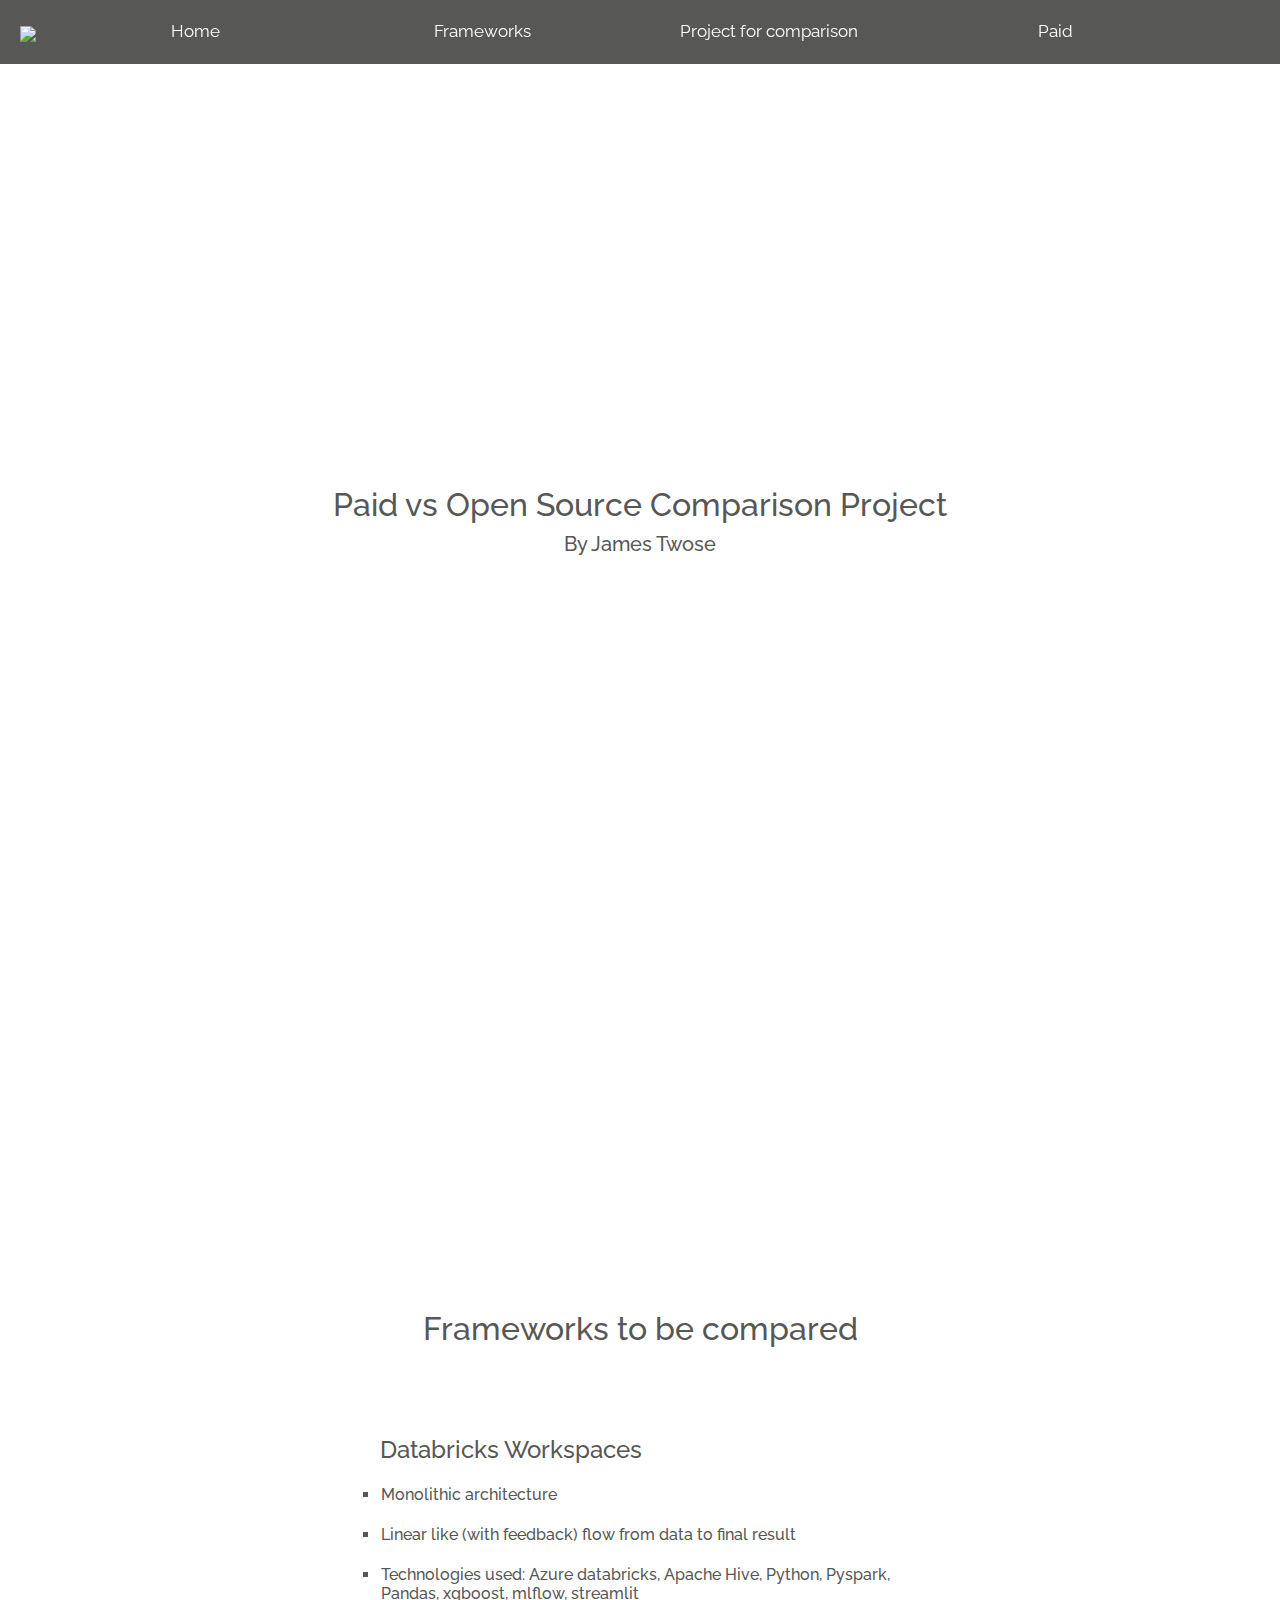
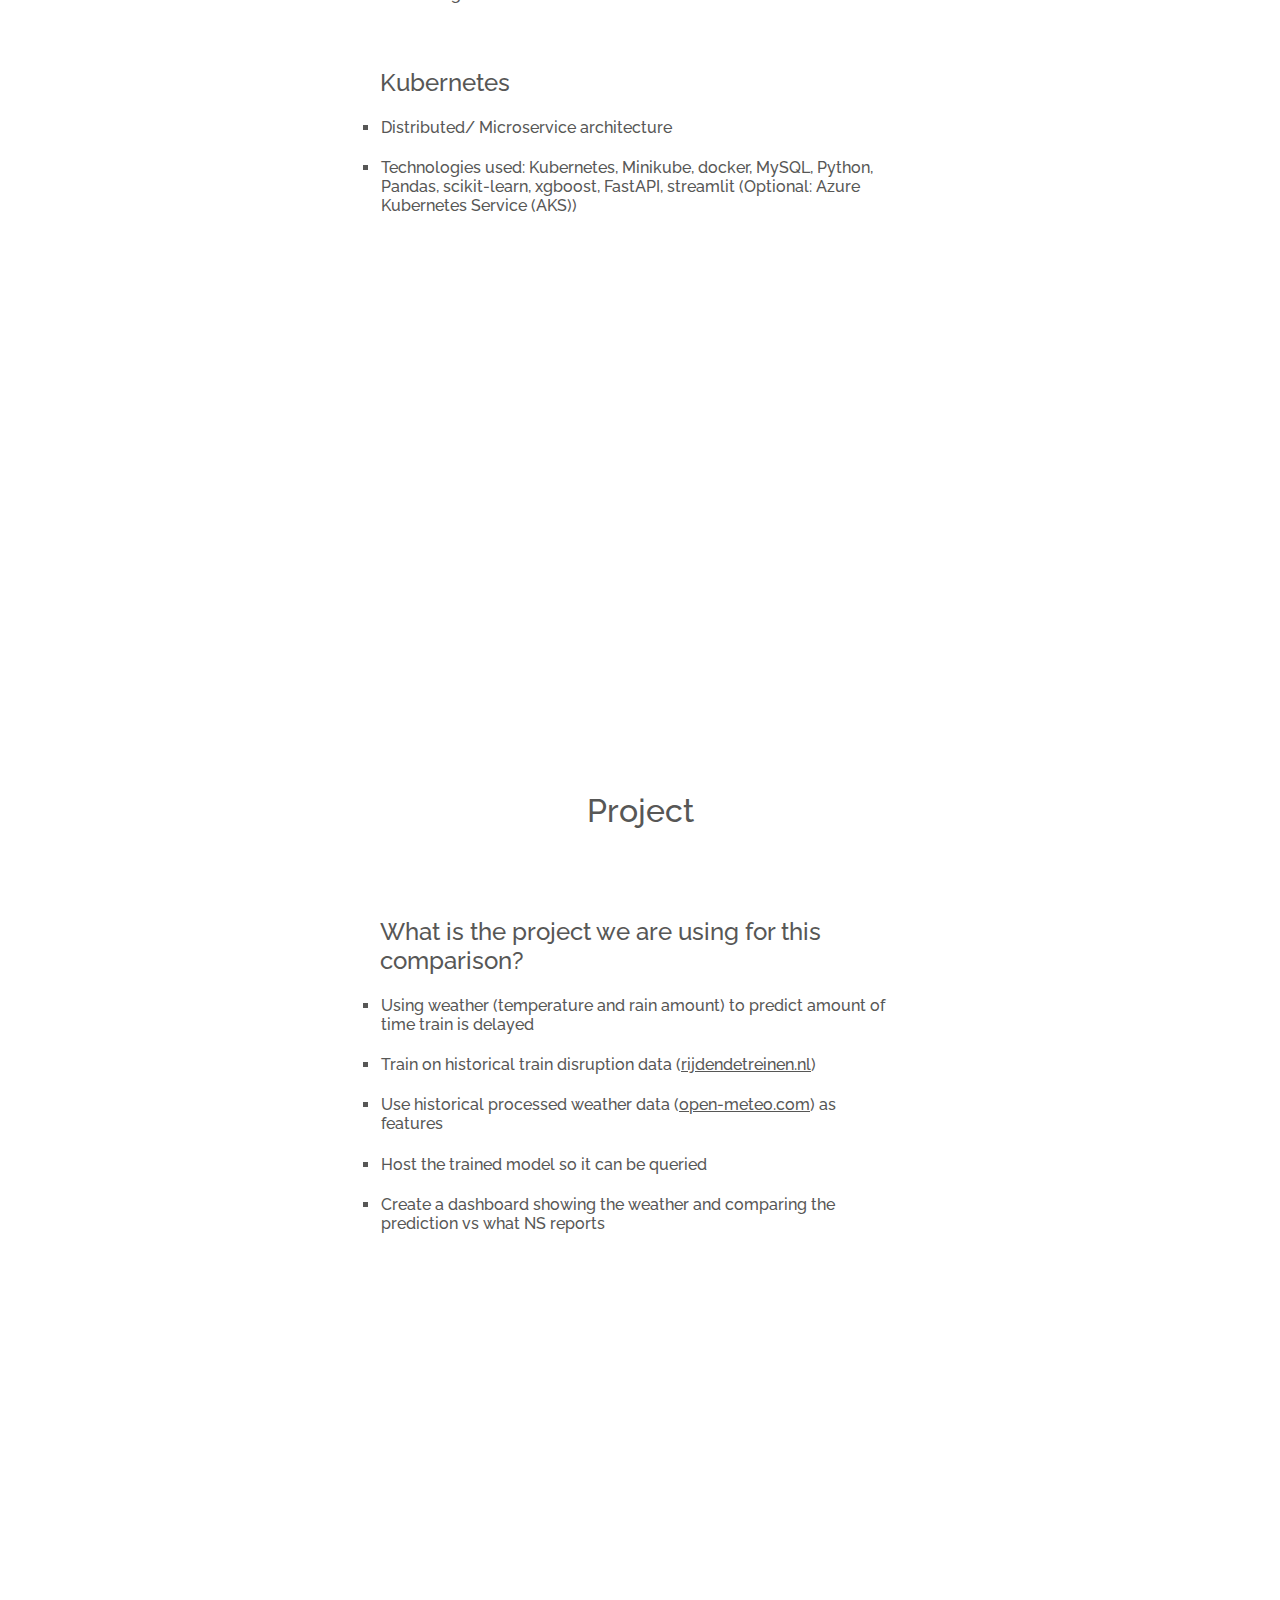
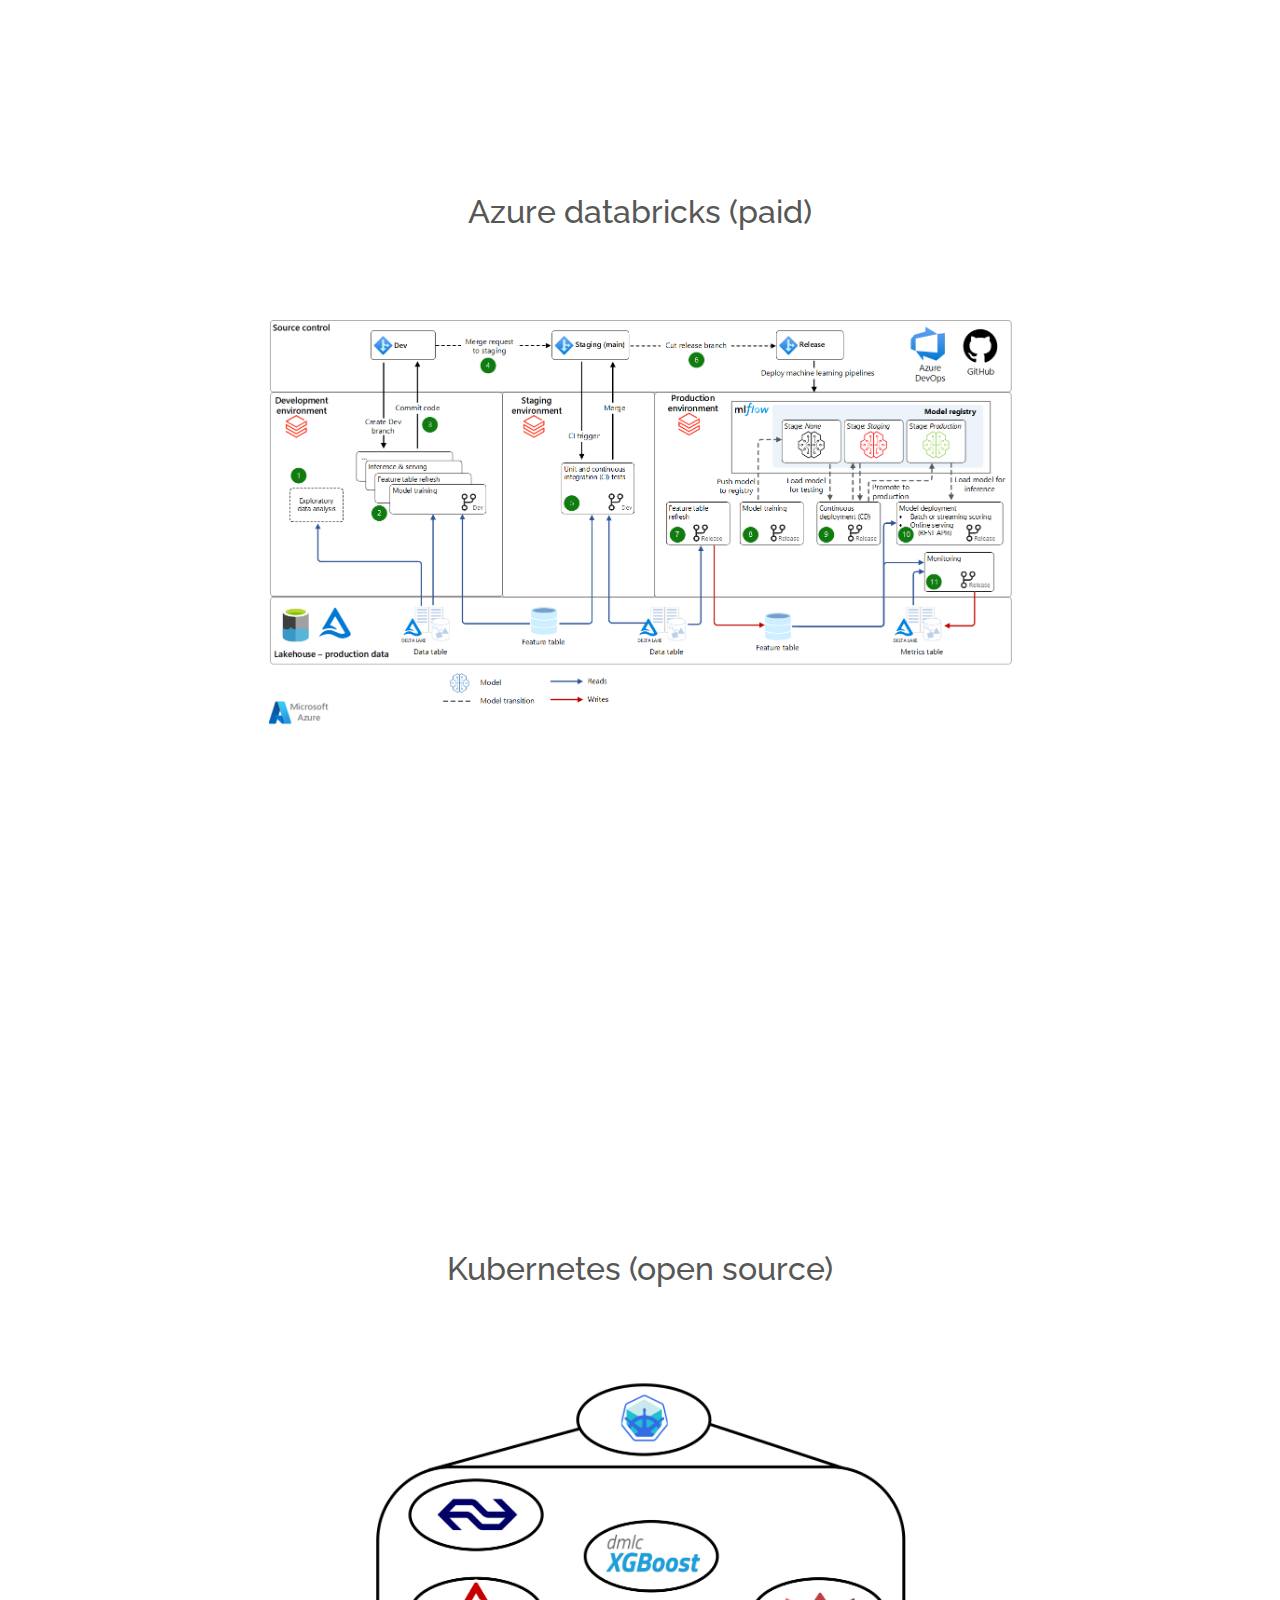
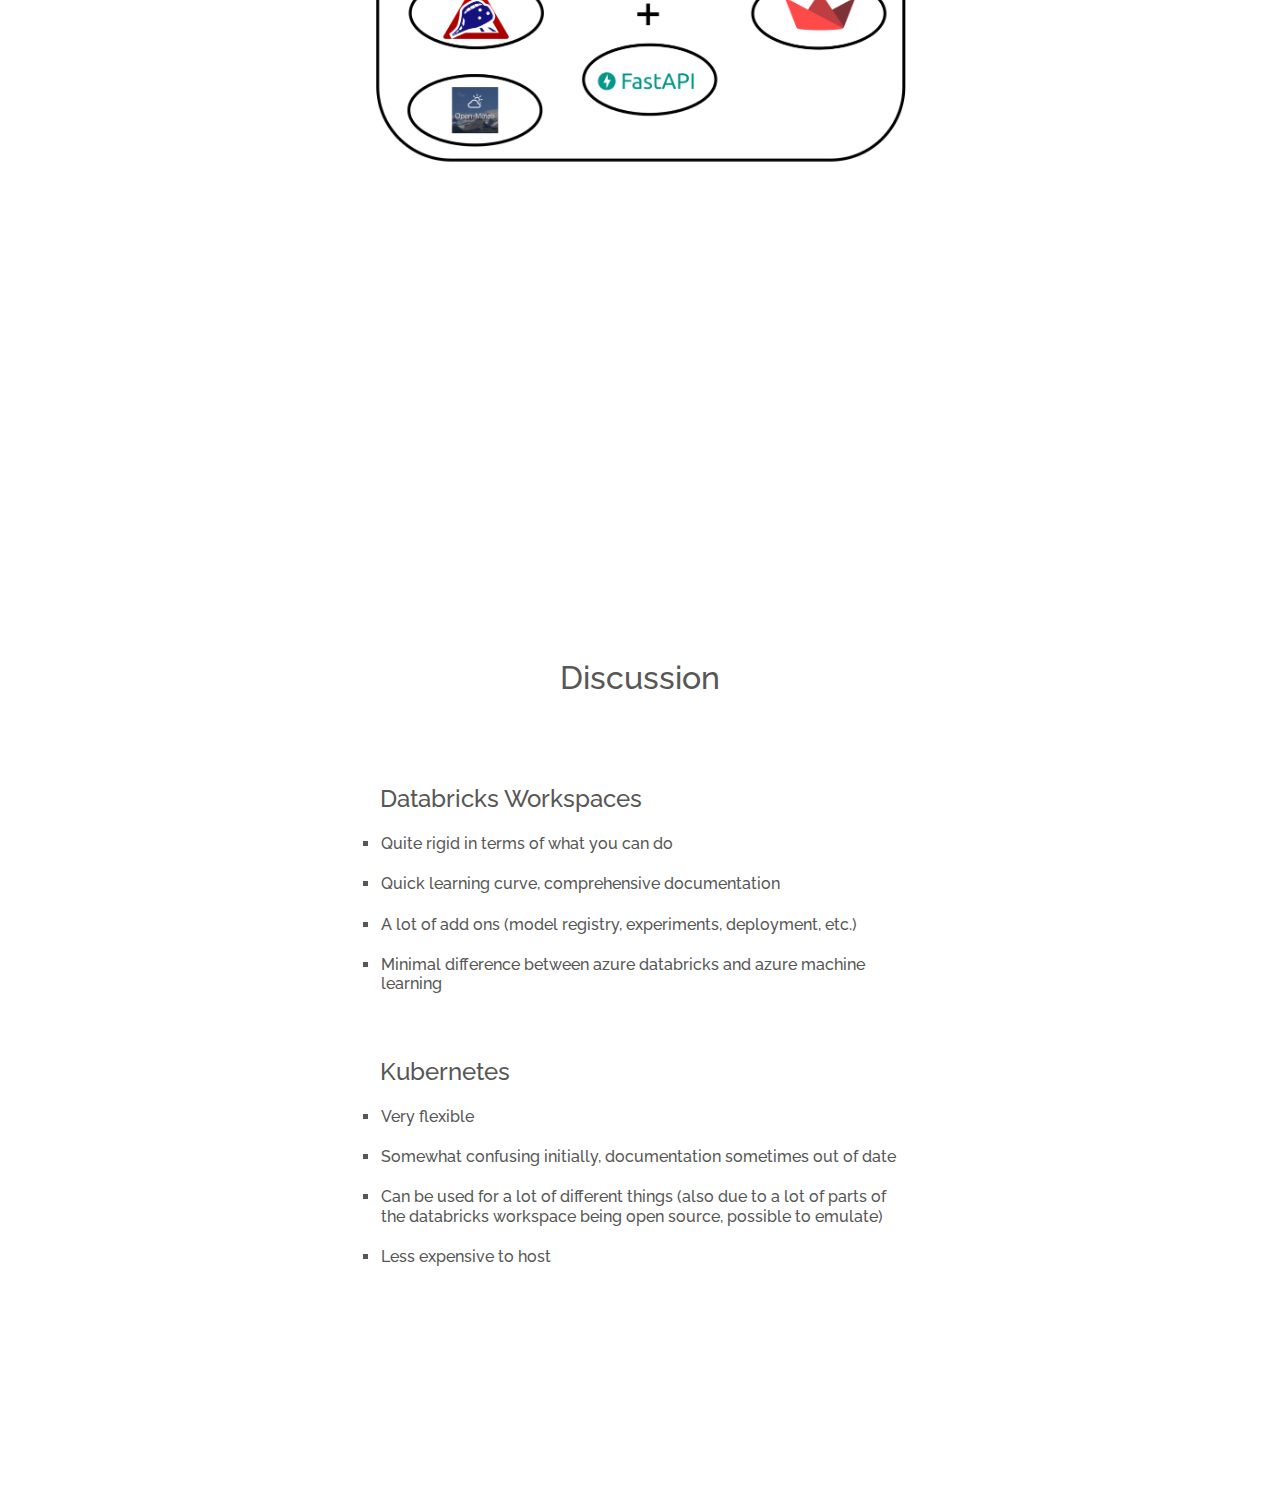
==== docs/presentation.html @ 44a05d4a "writing the presentation as a html" ====
<!DOCTYPE html>
<html>

<head>
    <title>Paid vs Open Source</title>

    <link rel="stylesheet" href="https://cdnjs.cloudflare.com/ajax/libs/bulma/0.7.2/css/bulma.min.css" />
    <link rel="stylesheet" href="https://cdn.jsdelivr.net/npm/bootstrap@5.0.0-beta2/dist/css/bootstrap.min.css" />
    <script type="text/javascript" async=""
        src="https://cdnjs.cloudflare.com/ajax/libs/mathjax/2.7.4/MathJax.js?config=TeX-MML-AM_CHTML">
        </script>
    <script src="https://code.jquery.com/jquery-3.3.1.slim.min.js"></script>
    <script src="https://getbootstrap.com/docs/5.0/dist/js/bootstrap.bundle.min.js"></script>
    <link rel="preconnect" href="https://fonts.googleapis.com" />
    <link rel="preconnect" href="https://fonts.gstatic.com" crossorigin />
    <link href="https://fonts.googleapis.com/css2?family=Raleway:wght@500&display=swap" rel="stylesheet" />
    <script
        src="https://cdn.jsdelivr.net/gh/cferdinandi/smooth-scroll@15.0.0/dist/smooth-scroll.polyfills.min.js"></script>
    <link rel="stylesheet" href="style.css" />
</head>

<body>
    <!-- This section is the main part of the page -->
    <section id="mainbody">
        <section id="home">
            <div class="flex-container">
                <h2>Paid vs Open Source Comparison Project</h2>
                <h5>By James Twose</h5>
            </div>
        </section>

        <section id="frameworks">
            <div class="flex-container">
                <h2>Frameworks to be compared</h2>
                <div class="row" id="text-explanation"></div>
                <div class="row" id="text-explanation">
                    <h4>Databricks Workspaces</h4>
                    <ul>
                        <li>
                            <h6>Monolithic architecture</h6>
                        </li>
                        <li>
                            <h6>Linear like (with feedback) flow from data to final result</h6>
                        </li>
                        <li>
                            <h6>Technologies used: Azure databricks, Apache Hive, Python, Pyspark, Pandas, xgboost,
                                mlflow,
                                streamlit</h6>
                        </li>
                    </ul>
                </div>
                <div class="row" id="text-explanation">
                    <h4>Kubernetes</h4>
                    <ul>
                        <li>
                            <h6>Distributed/ Microservice architecture</h6>
                        </li>
                        <li>
                            <h6>Technologies used: Kubernetes, Minikube, docker, MySQL, Python, Pandas, scikit-learn,
                                xgboost,
                                FastAPI, streamlit (Optional: Azure Kubernetes Service (AKS))</h6>
                        </li>
                    </ul>
                </div>
            </div>

        </section>

        <section id="project">
            <div class="flex-container">
                <h2>Project</h2>
                <div class="row" id="text-explanation"></div>
                <div class="row" id="text-explanation">
                    <h4>What is the project we are using for this comparison?</h4>
                    <ul>
                        <li>
                            <h6>Using weather (temperature and rain amount) to predict amount of time train is delayed
                            </h6>
                        </li>
                        <li>
                            <h6>Train on historical train disruption data (<a
                                    href="https://www.rijdendetreinen.nl/statistieken">rijdendetreinen.nl</a>)</h6>
                        </li>
                        <li>
                            <h6>Use historical processed weather data (<a
                                    href="https://open-meteo.com">open-meteo.com</a>) as features</h6>
                        </li>
                        <li>
                            <h6>Host the trained model so it can be queried</h6>
                        </li>
                        <li>
                            <h6>Create a dashboard showing the weather and comparing the prediction vs what NS reports
                            </h6>
                        </li>
                    </ul>
                </div>
            </div>
        </section>

        <section id="paid">
            <div class="flex-container">
                <h2>Azure databricks (paid)</h2>
                <div class="row" id="text-explanation"></div>
                <div class="row" id="study-setup">
                    <img src="orchestrate-mlops-azure-databricks-01.png" alt="Azure databricks architecture" />
                </div>
            </div>
        </section>

        <section id="open-source">
            <div class="flex-container">
                <h2>Kubernetes (open source)</h2>
                <div class="row" id="text-explanation"></div>
                <div class="row" id="study-setup-kube">
                    <img src="kube-microservice-data-dash-pipeline.png" alt="Kubernetes architecture" />
                </div>
            </div>
        </section>

        <section id="discussion">
            <div class="flex-container">
                <h2>Discussion</h2>
                <div class="row" id="text-explanation"></div>
                <div class="row" id="text-explanation">
                    <h4>Databricks Workspaces</h4>
                    <ul>
                        <li>
                            <h6>Quite rigid in terms of what you can do</h6>
                        </li>
                        <li>
                            <h6>Quick learning curve, comprehensive documentation</h6>
                        </li>
                        <li>
                            <h6>A lot of add ons (model registry, experiments, deployment, etc.)</h6>
                        </li>
                        <li>
                            <h6>Minimal difference between azure databricks and azure machine learning</h6>
                        </li>
                    </ul>
                </div>
                <div class="row" id="text-explanation">
                    <h4>Kubernetes</h4>
                    <ul>
                        <li>
                            <h6>Very flexible</h6>
                        </li>
                        <li>
                            <h6>Somewhat confusing initially, documentation sometimes out of date</h6>
                        </li>
                        <li>
                            <h6>Can be used for a lot of different things (also due to a lot of parts of the databricks
                                workspace being open source, possible to emulate)</h6>
                            </h6>
                        </li>
                        <li>
                            <h6>Less expensive to host</h6>
                            </h6>
                        </li>
                    </ul>
                </div>
            </div>
        </section>

    </section>

    <!-- This section is for the header and the dropdown parts -->
    <section id="info-bar">
        <div class="nav-bar">
            <nav class="navbar navbar-expand-lg">
                <a class="navbar-brand" href="https://www.cinqict.nl"><img
                        src="https://d1hbpr09pwz0sk.cloudfront.net/logo_url/cinq-ict-46fef0c0" /></a>
                <button class="navbar-toggler" type="button" data-toggle="collapse" data-outcome measures="#navbarNav"
                    aria-controls="navbarNav" aria-expanded="false" aria-label="Toggle navigation">
                    <i class="fa fa-bars"></i>
                </button>
                <div class="collapse navbar-collapse" id="navbarNav">
                    <ul class="navbar-nav ml-auto">
                        <li class="nav-item active">
                            <a class="nav-link" href="#mainbody">Home</a>
                        </li>

                        <li class="nav-item active">
                            <a class="nav-link" href="#frameworks">Frameworks</a>
                        </li>

                        <li class="nav-item active">
                            <a class="nav-link" href="#project">Project for comparison</a>
                        </li>

                        <li class="nav-item active">
                            <a class="nav-link" href="#paid">Paid</a>
                        </li>

                        <li class="nav-item active">
                            <a class="nav-link" href="#open-source">Open Source</a>
                        </li>
                        <li class="nav-item active">
                            <a class="nav-link" href="#discussion">Discussion</a>
                        </li>
                    </ul>
                </div>
            </nav>
        </div>
    </section>

    <script>
        var scroll = new SmoothScroll('a[href*="#"]', {
            speed: 300,
        });
    </script>
</body>

</html>
---- docs/style.css ----
body {
    font-family: 'Raleway', sans-serif;
    --maincolor: #575756;
    --secondcolor: #E9B200;
    --backgroundcolor: #E89201;
    --white: #ffffffff;
    color: var(--maincolor);
}

/* #mainbody {
    margin: 10%;
} */

/* p {
    font-family: 'Montserrat', sans-serif;
} */

h1 {
    /* padding-top: 100px;
    padding-left: 30px; */
    color: var(--maincolor);
}

h2 {
    align-items: center;
}

#latex {
    /* size: 120px;
    font-size: 120px; */
    /* width: 20%; */
    padding-top: 40px;
    align-items: center;
}

#latex-column {
    border-color: var(--maincolor);
    border-style: groove;
    padding-top: 50px;
    padding-left: 50px;
    padding-right: 100px;
    padding-bottom: 20px;
    margin: 5px;
    width: 45%;
}

#study-setup {
    margin-top: 40px;
    margin-bottom: 30px;
    width: 60%;
}

#study-setup-kube {
    margin-top: 40px;
    margin-bottom: 30px;
    width: 45%;
}

#text-explanation {
    padding-top: 40px;
    text-align: left;
    width: 42.5%;
}

#text-explanation li {
    padding-top: 10px;
    text-align: left;
    /* width: 100%; */
}

#text-explanation-big li {
    padding-top: 50px;
    text-align: left;
    width: 100%;
}

#col-img {
    width: 48%;
    /* border-style: groove; */
    padding-top: 100px;
    /* padding-right: 200px; */
    margin: 5px;
    /* align-items: left; */
}

/* h6 {
    padding-bottom: 25px;
} */

ul {
    list-style-type: square;
}

ul li a {
    /* padding-top: 2%;
    padding-left: 8%; */
    color: var(--maincolor);
}

li {
    color: var(--maincolor);
    padding: 0.2%;
}

#maintext {
    padding-top: 5%;
    align-items: center;
}

/* #maintext-list {
    padding-top: 5%;
    align-items: left;
    text-align: left;
} */

#home {
    padding-top: -10px;
    padding-left: 20%;
    align-items: center;
    text-align: center;
    width: 80%;
}

#confusion {
    width: 700px;
    /* height: 1000px; */
    /* padding-top: -50px; */
}

#lineplots {
    justify-content: center;
    align-items: center;
    width: 1250px;
    height: 700px;
}

#matrix1 {
    width: 500px;
}

#matrix2 {
    height: 395px;
    width: 600px;
}

#stages {
    width: 1000px;
    padding-top: 25px;
}

#footnote {
    font-size: 14px;
    color: rgb(179, 179, 179);
    text-align: center;
    width: 80%;
    padding-left: 200px;
}

#introduction #footnote {
    width: 30%;
    padding-left: 20px;
}

#footer {
    text-align: left;
    align-items: center;
    padding-top: 1%;
}

#footer li {
    font-size: 10px;
}

#maintext li {
    padding: 2%;
    font-size: 20px;
}

.flex-container {
    display: flex;
    flex-direction: column;
    flex-wrap: wrap;
    justify-content: center;
    align-items: center;
    height: 1050px;
    text-align: center;
    /* position: absolute; */
}

.citation {
    position: absolute;
    bottom: 15px;
    font-size: 12px;
    width: 50%;
}

/* .row {
    justify-content: center;
    align-items: center;
    width: 1250px;
    height: 700px;
} */

/* Everything below this point is for the navigation bar styling */
.nav-bar {
    top: 0;
    position: fixed;
    width: 100%;
    z-index: 2;
}

.navbar {
    background-color: var(--maincolor);
    /* color: white; */
}

.navbar {
    text-align: center;
}

.navbar-brand img {
    height: 50px;
    padding-left: 20px;
}

.fa.fa-bars {
    font-size: 35px;
    color: white;
}

.navbar-toggler {
    outline: none !important;
}

.navbar-nav {
    float: right;
    text-align: right;
    padding-right: 10px;
}

.nav-link {
    color: white !important;
    font-size: 17px;
    width: 280px;
    text-align: center;
}

/* .nav-item.active {
    align-items: center;
    vertical-align: middle;
} */

.btn {
    background-color: var(--secondcolor);
    border-color: var(--secondcolor);
}

.btn-secondary:hover {
    background-color: var(--backgroundcolor);
    border-color: var(--backgroundcolor);

}

.tg {
    border-collapse: collapse;
    border-spacing: 0;
}

.tg td {
    border-color: black;
    border-style: solid;
    border-width: 1px;
    font-family: Arial, sans-serif;
    font-size: 18px;
    overflow: hidden;
    padding: 10px 5px;
    word-break: normal;
}

.tg th {
    border-color: black;
    border-style: solid;
    border-width: 1px;
    font-family: Arial, sans-serif;
    font-size: 18px;
    font-weight: normal;
    overflow: hidden;
    padding: 10px 5px;
    word-break: normal;
}

.tg .tg-8zwo {
    font-style: italic;
    text-align: left;
    vertical-align: top
}

.tg .tg-0lax {
    text-align: left;
    vertical-align: top
}
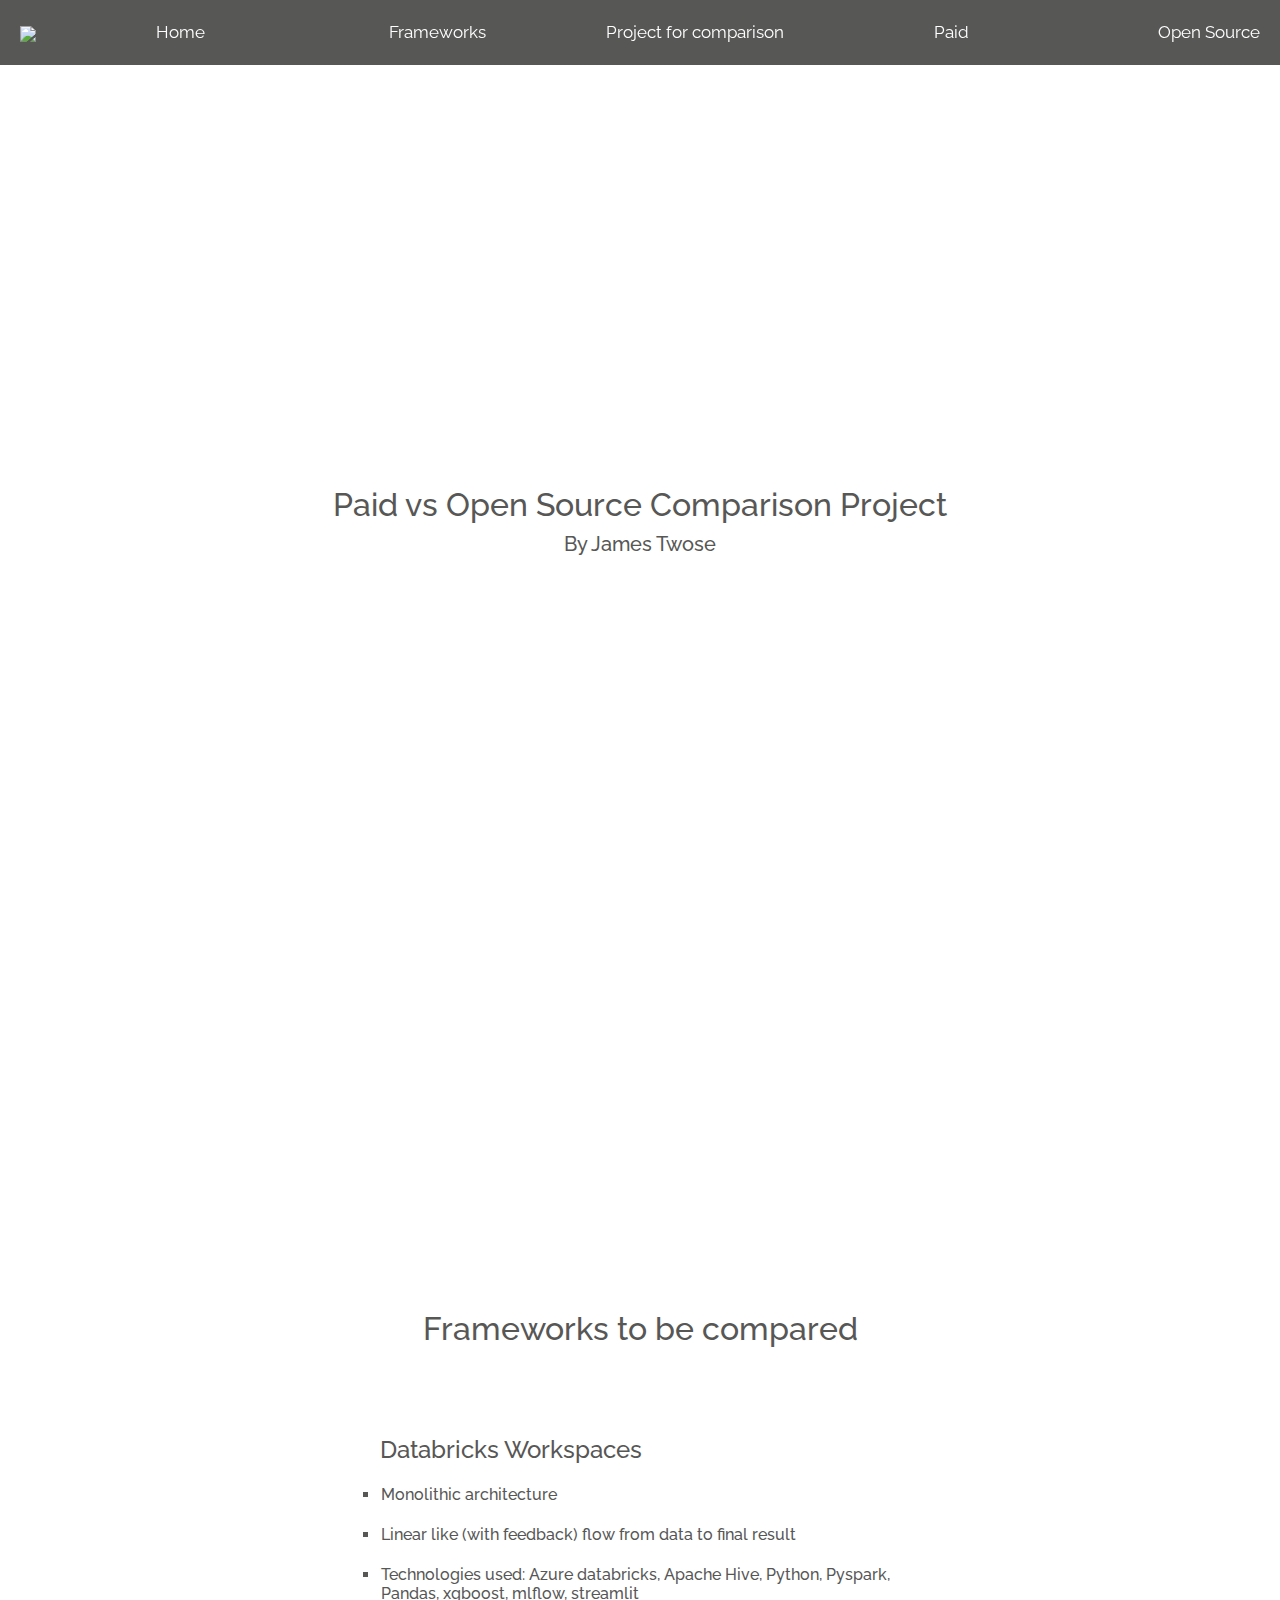
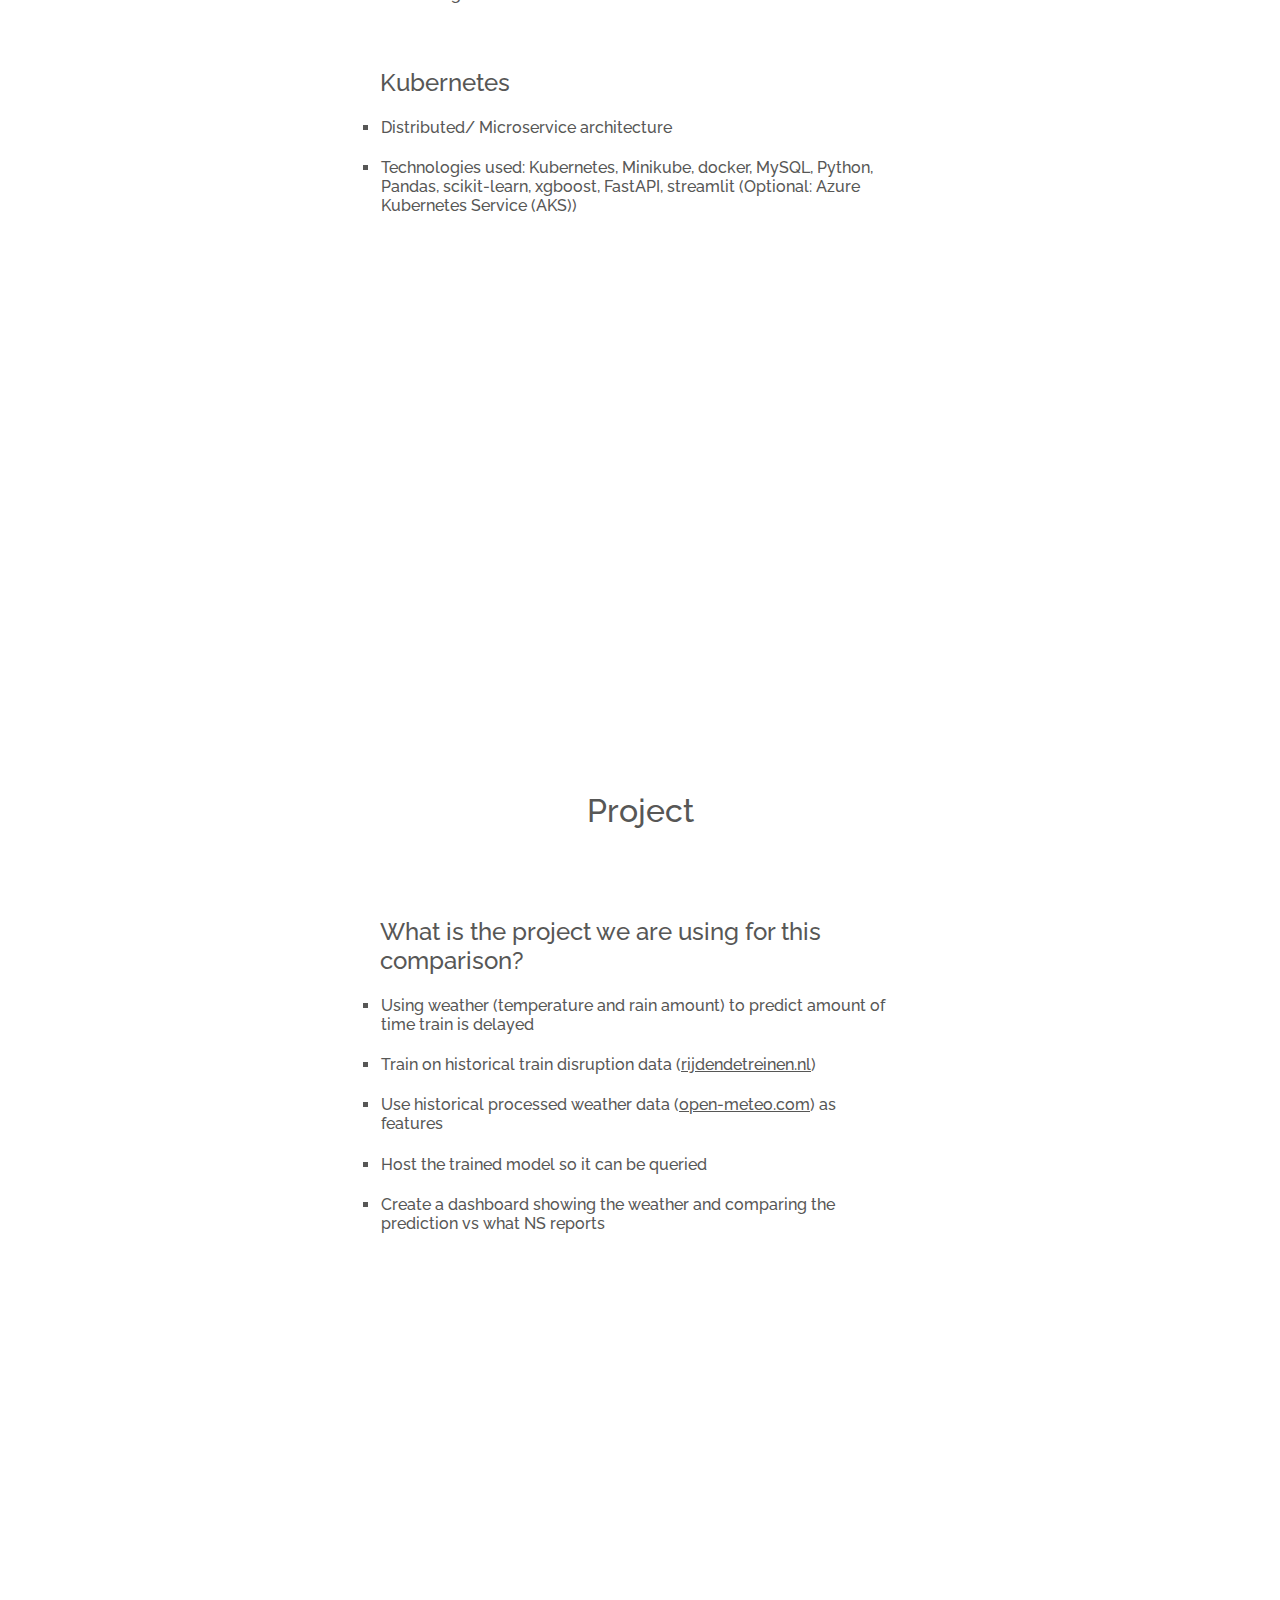
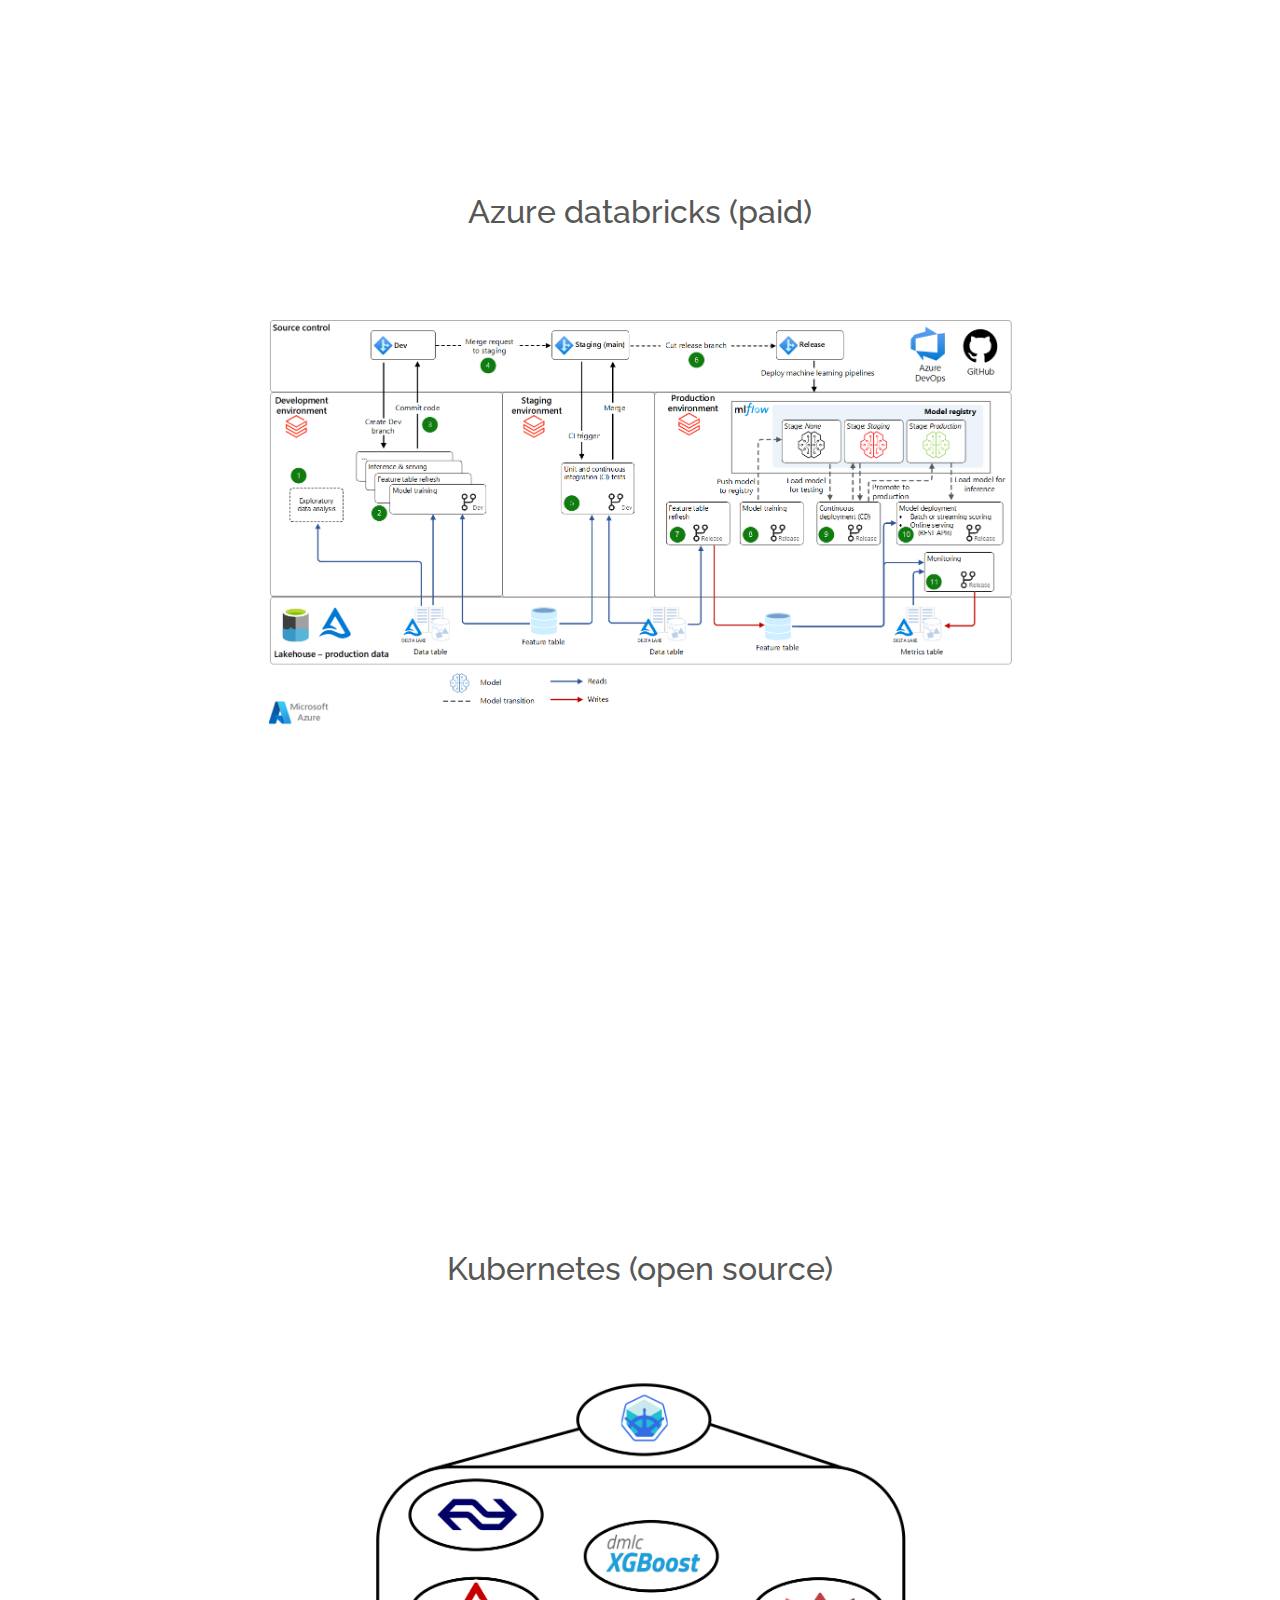
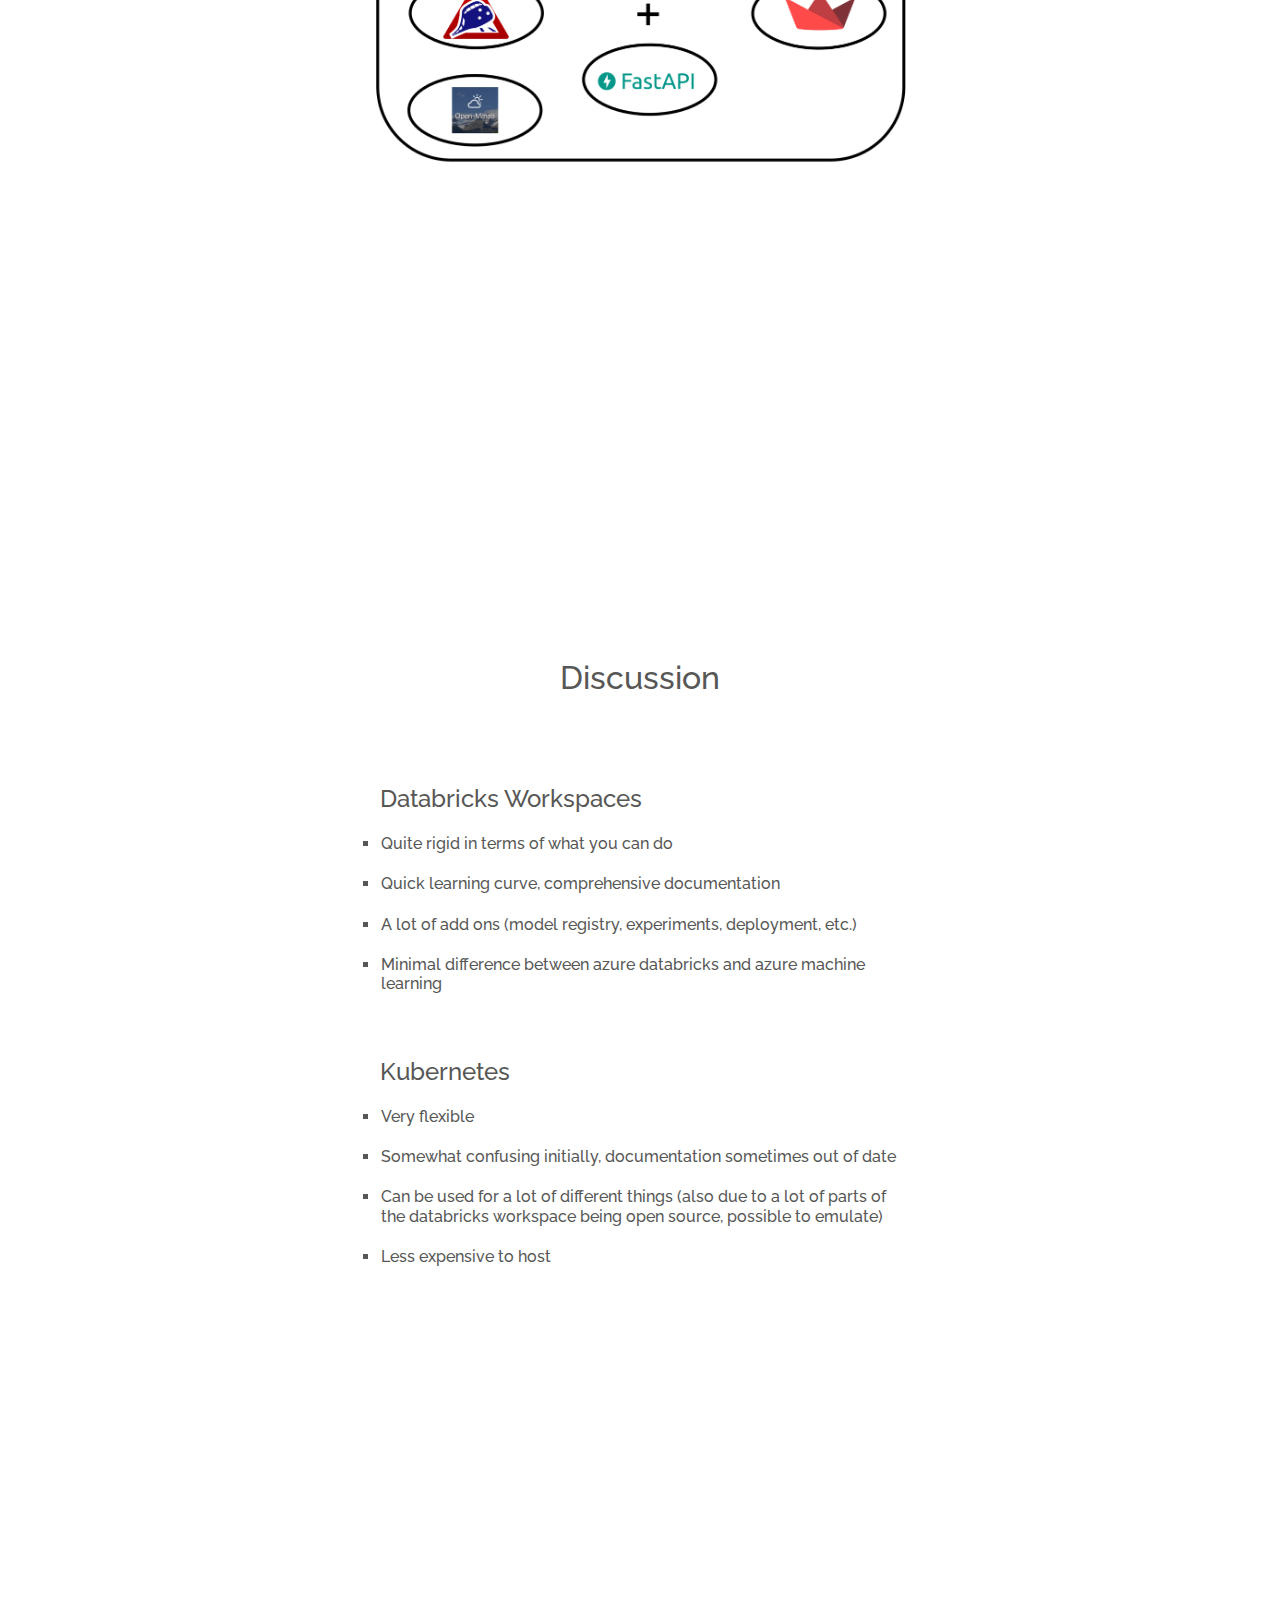
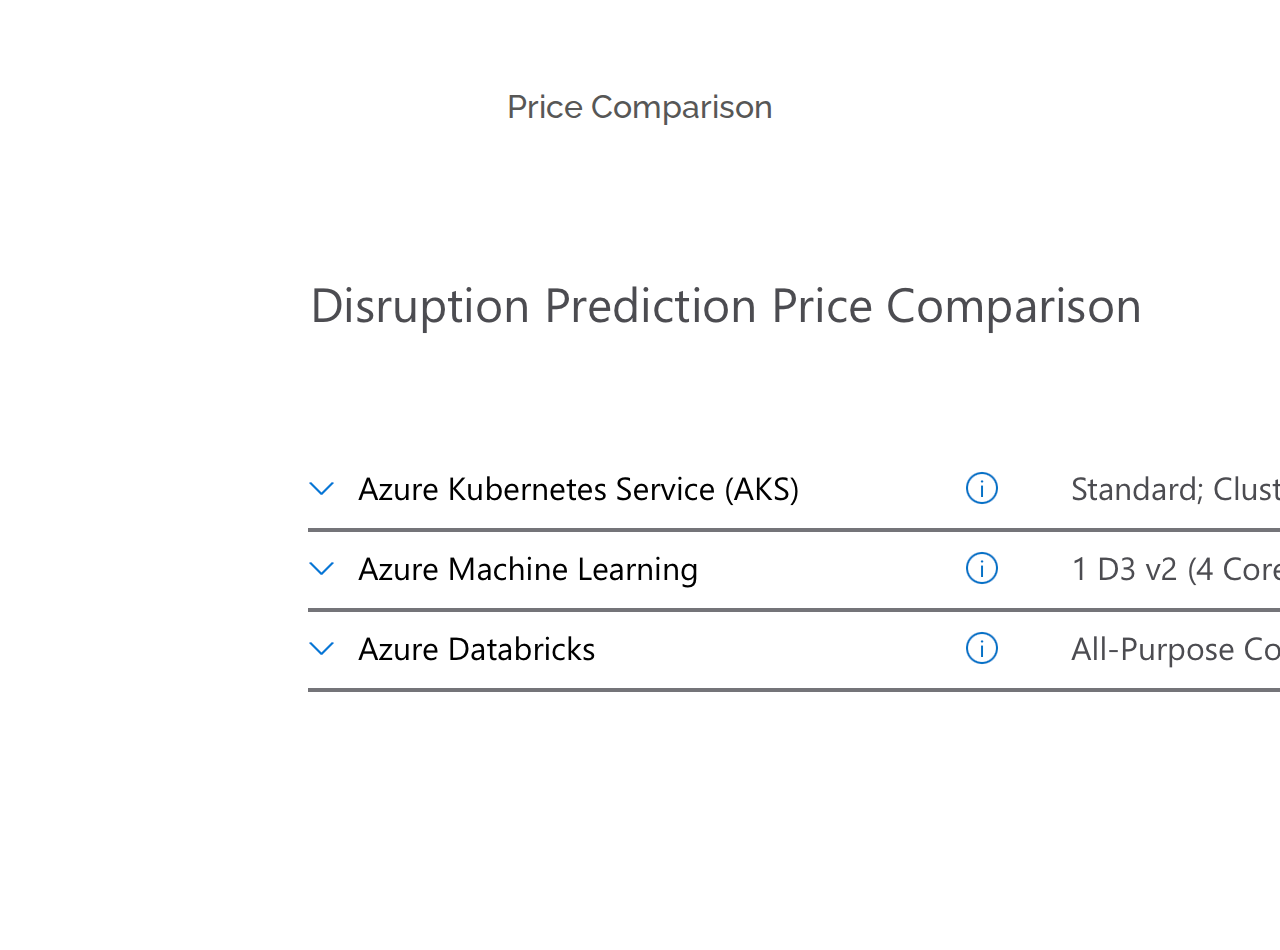
==== commit d6827f79: "adding the price comparison" ====
--- a/docs/presentation.html
+++ b/docs/presentation.html
@@ -161,6 +161,18 @@
             </div>
         </section>
 
+        <section id="price">
+            <div class="flex-container">
+                <h2>Price Comparison</h2>
+                <div class="row" id="text-explanation"></div>
+                <div class="row" id="study-setup">
+                    <a href="https://azure.microsoft.com/en-us/pricing/calculator/">
+                        <img src="price-comparison.png" alt="Compute resources price comparison" />
+                    </a>
+                </div>
+            </div>
+        </section>
+
     </section>
 
     <!-- This section is for the header and the dropdown parts -->
@@ -197,6 +209,9 @@
                         <li class="nav-item active">
                             <a class="nav-link" href="#discussion">Discussion</a>
                         </li>
+                        <li class="nav-item active">
+                            <a class="nav-link" href="#price">Price Comparison</a>
+                        </li>
                     </ul>
                 </div>
             </nav>
--- a/docs/style.css
+++ b/docs/style.css
@@ -241,7 +241,7 @@
 .nav-link {
     color: white !important;
     font-size: 17px;
-    width: 280px;
+    width: 250px;
     text-align: center;
 }
 
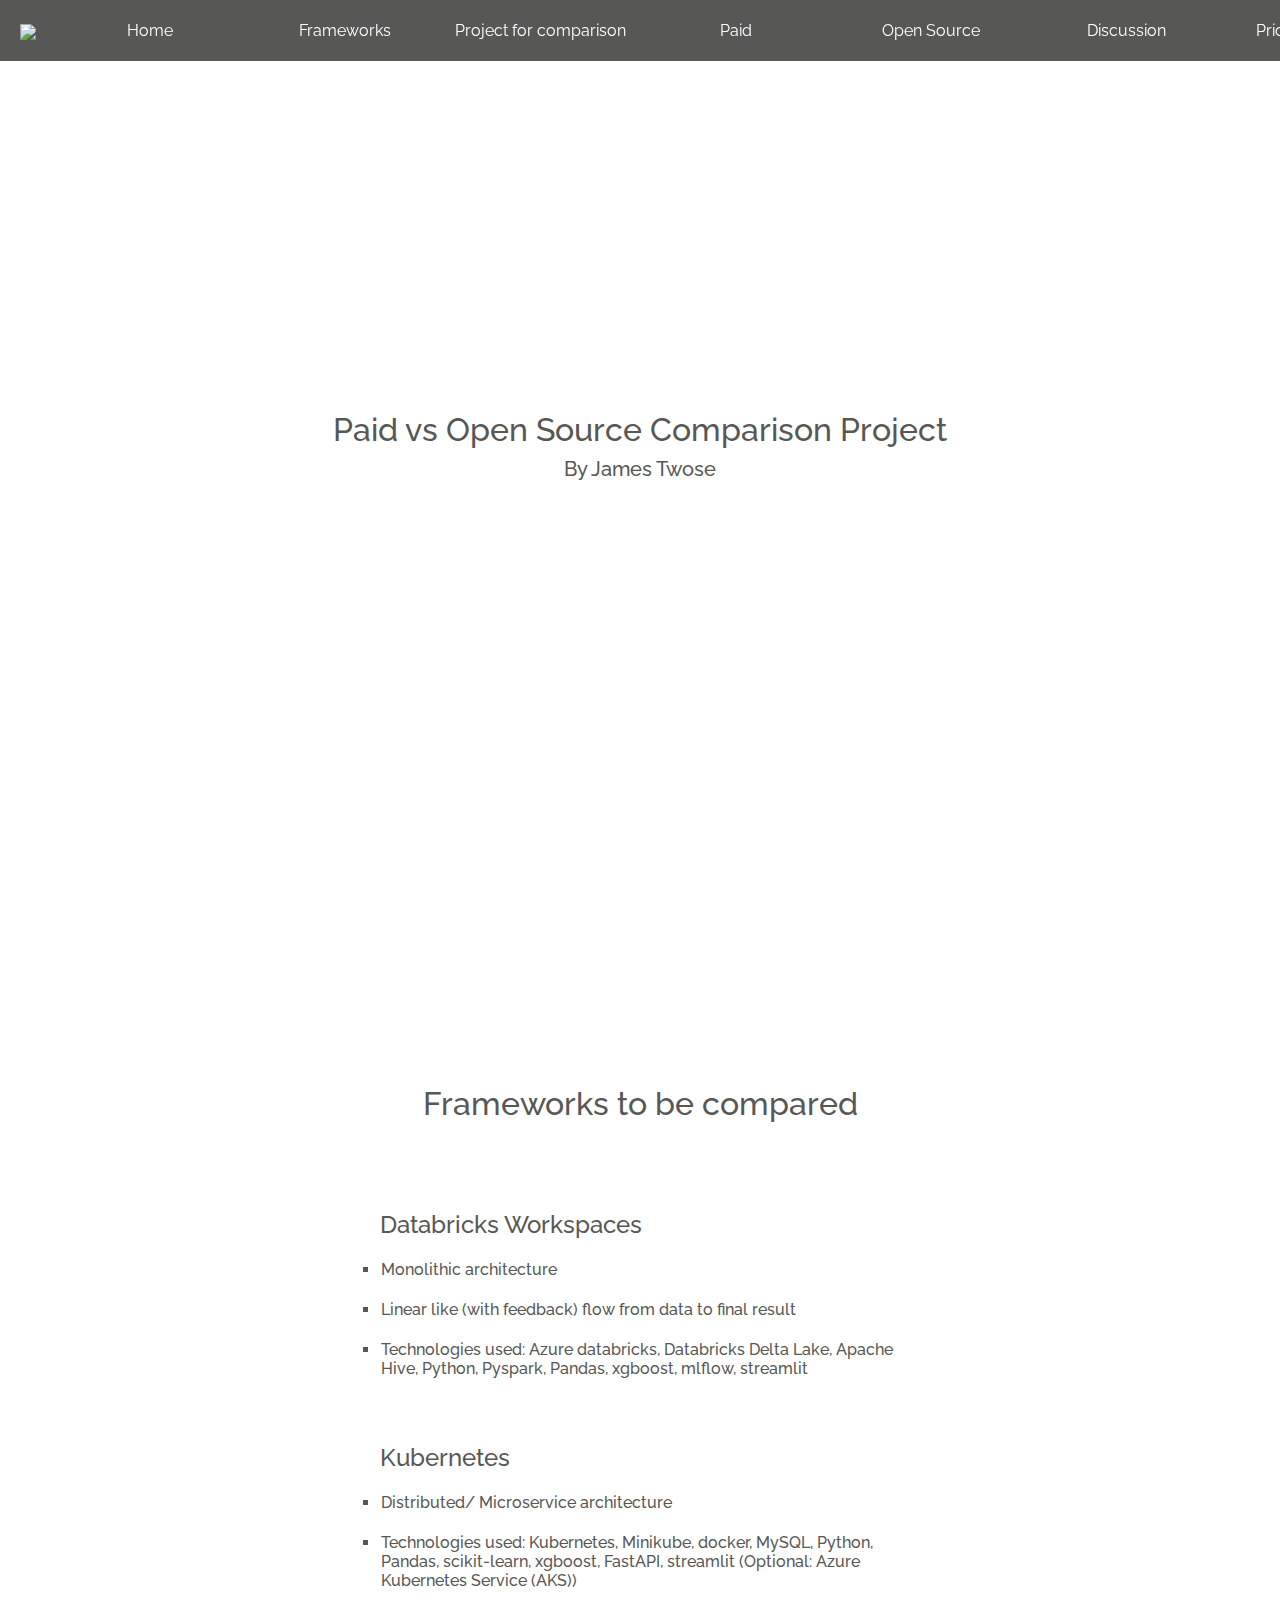
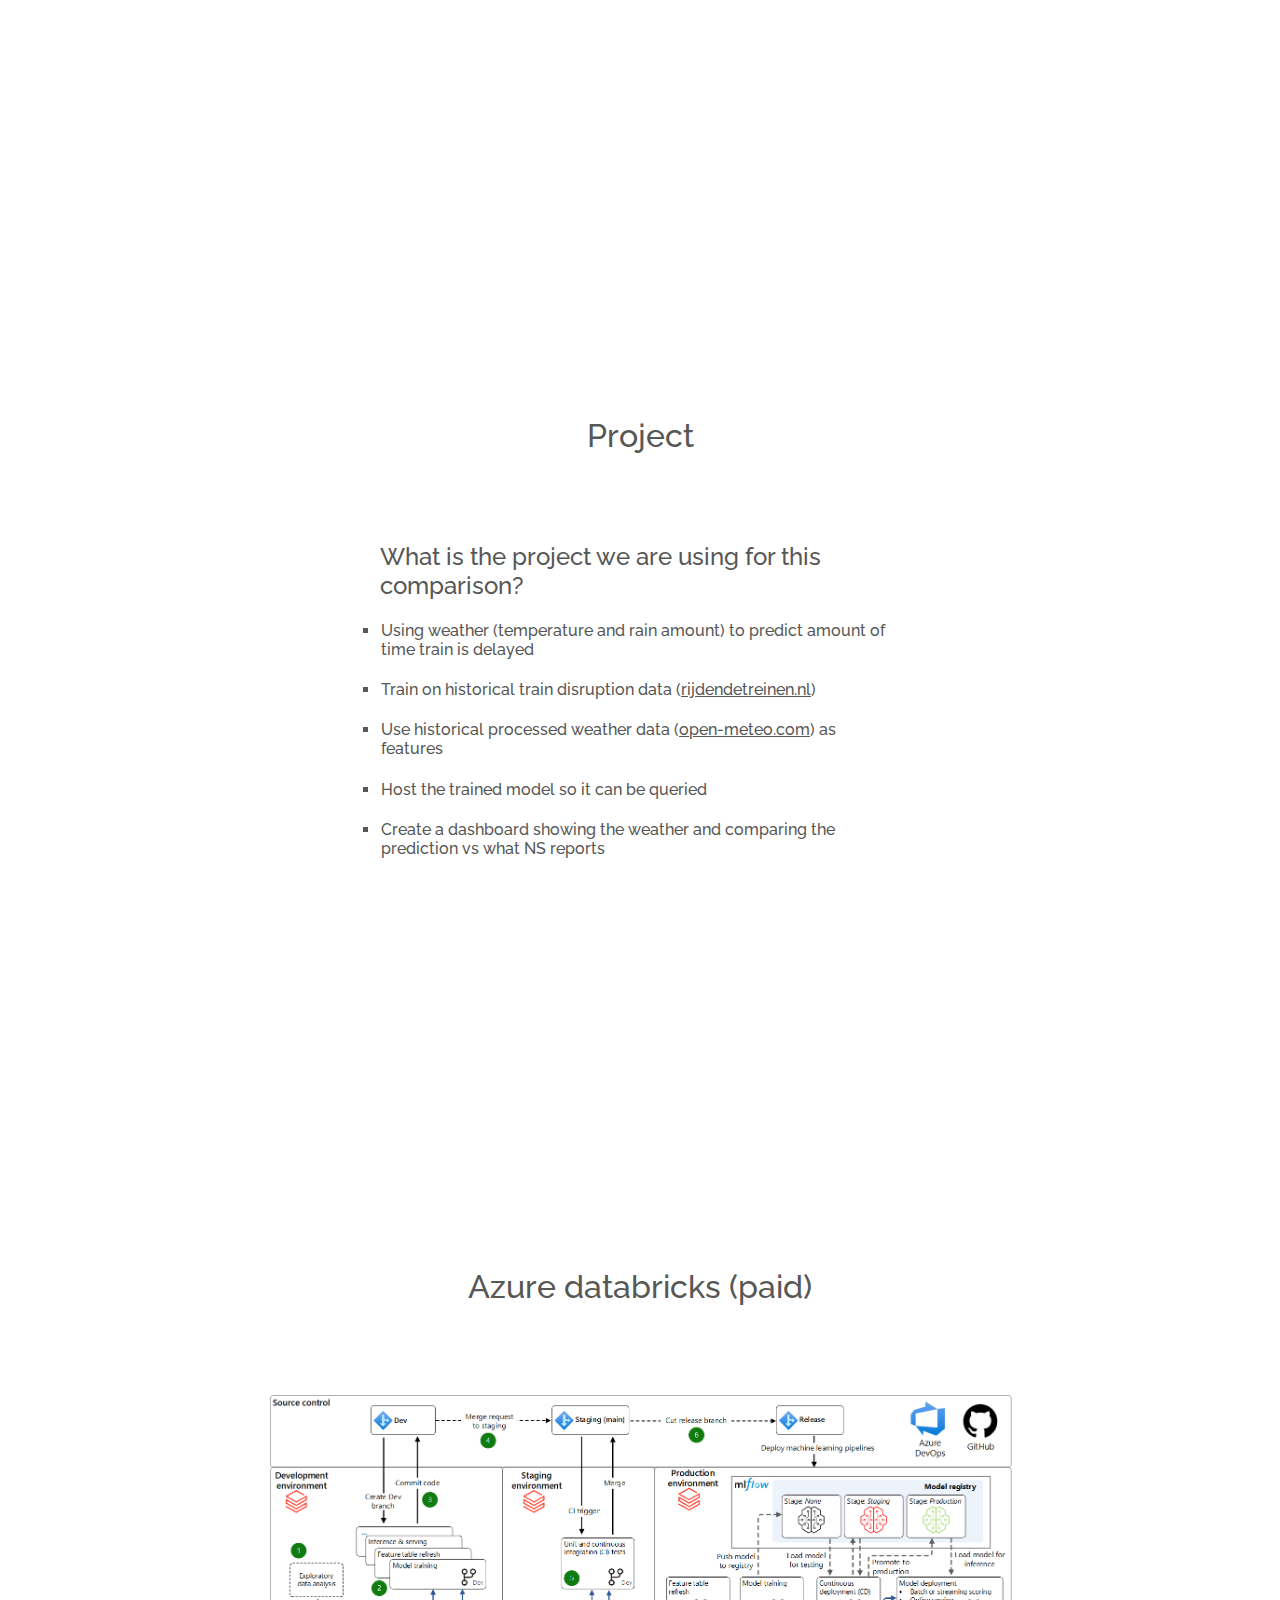
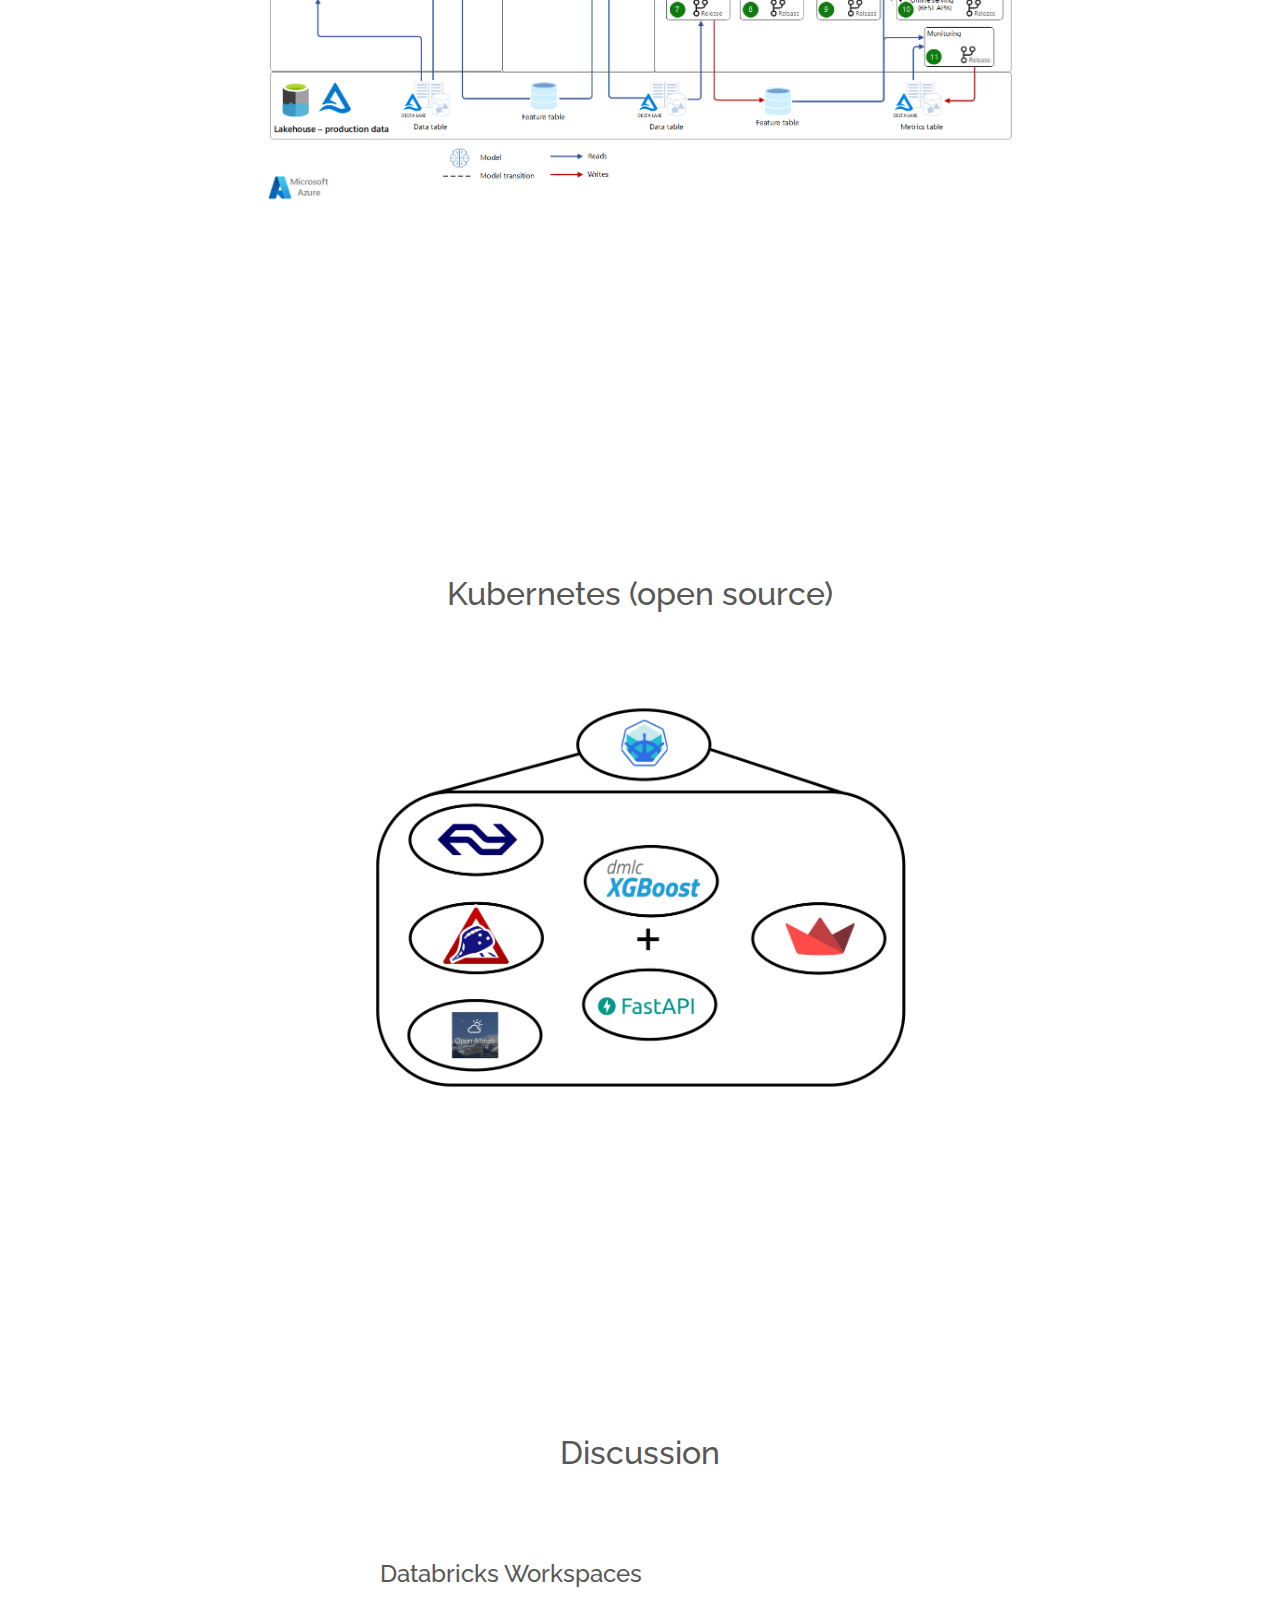
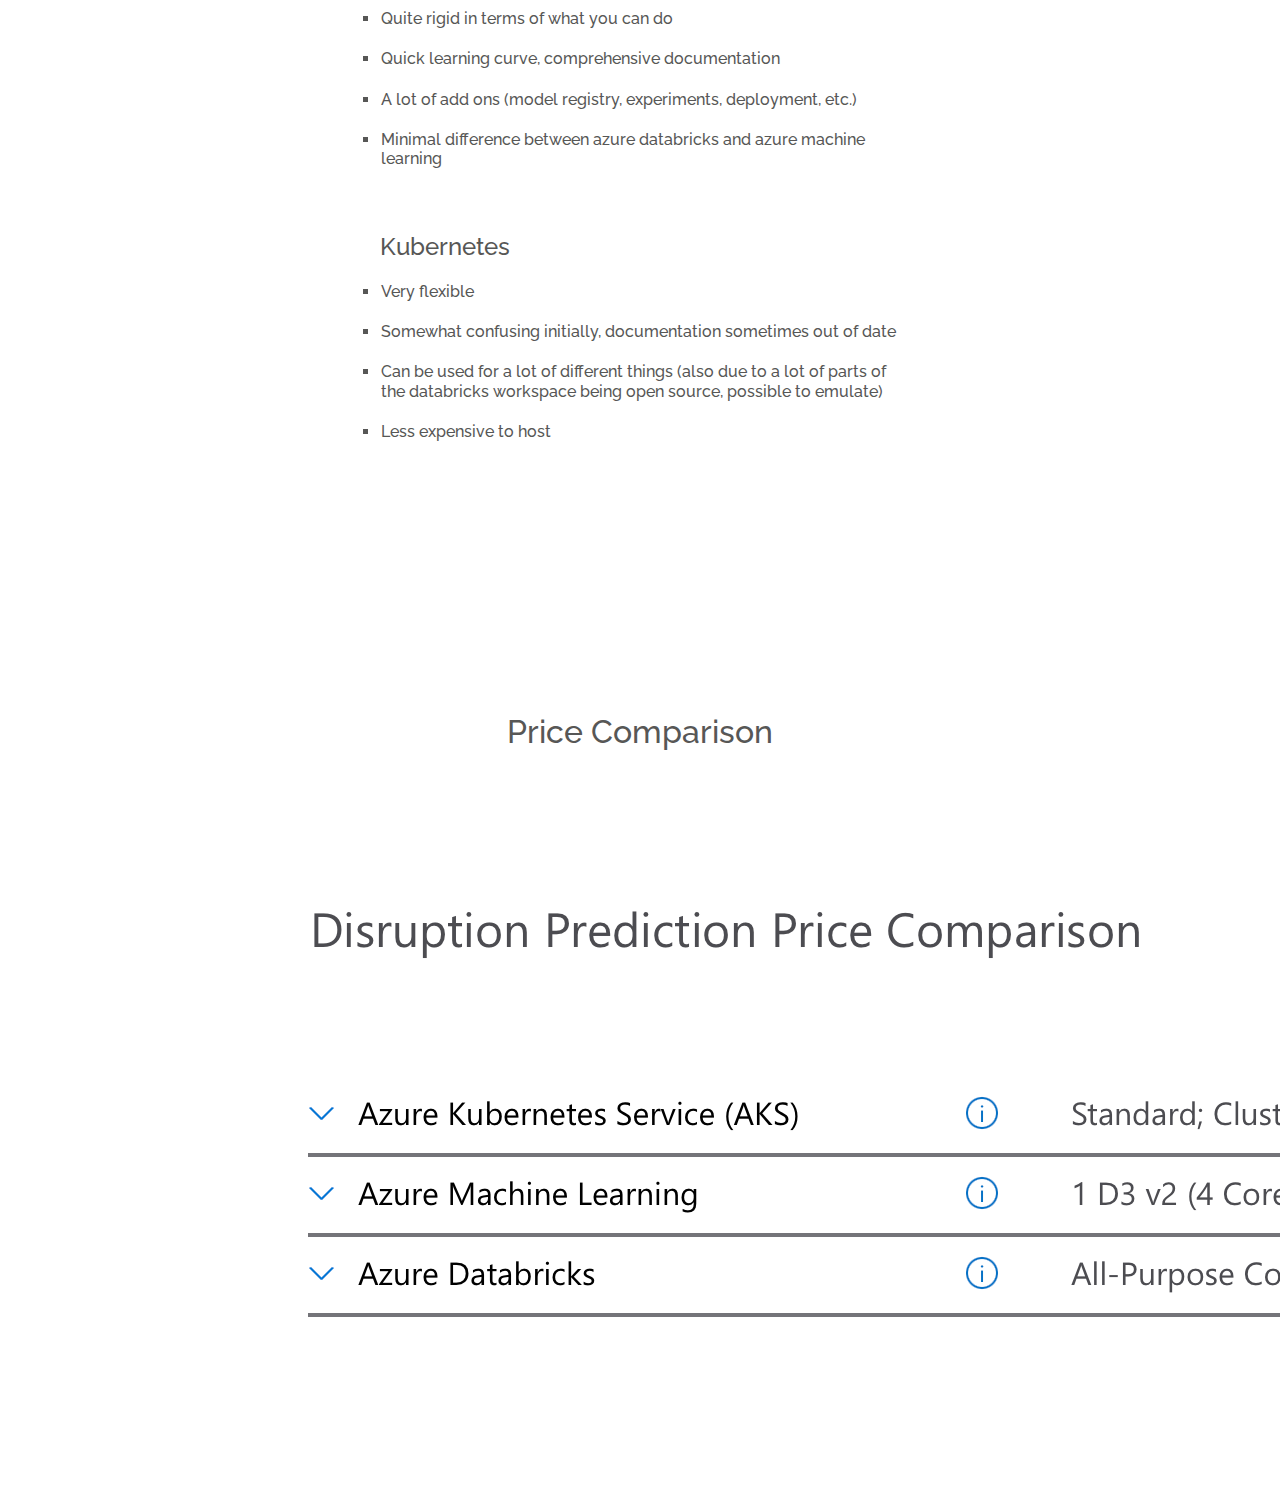
==== commit 6d60fbc2: "mainly updating the README.md to be more robust to errors" ====
--- a/docs/presentation.html
+++ b/docs/presentation.html
@@ -43,7 +43,7 @@
                             <h6>Linear like (with feedback) flow from data to final result</h6>
                         </li>
                         <li>
-                            <h6>Technologies used: Azure databricks, Apache Hive, Python, Pyspark, Pandas, xgboost,
+                            <h6>Technologies used: Azure databricks, Databricks Delta Lake, Apache Hive, Python, Pyspark, Pandas, xgboost,
                                 mlflow,
                                 streamlit</h6>
                         </li>
--- a/docs/style.css
+++ b/docs/style.css
@@ -182,7 +182,7 @@
     flex-wrap: wrap;
     justify-content: center;
     align-items: center;
-    height: 1050px;
+    height: 900px;
     text-align: center;
     /* position: absolute; */
 }
@@ -240,8 +240,8 @@
 
 .nav-link {
     color: white !important;
-    font-size: 17px;
-    width: 250px;
+    font-size: 16px;
+    width: 190px;
     text-align: center;
 }
 
